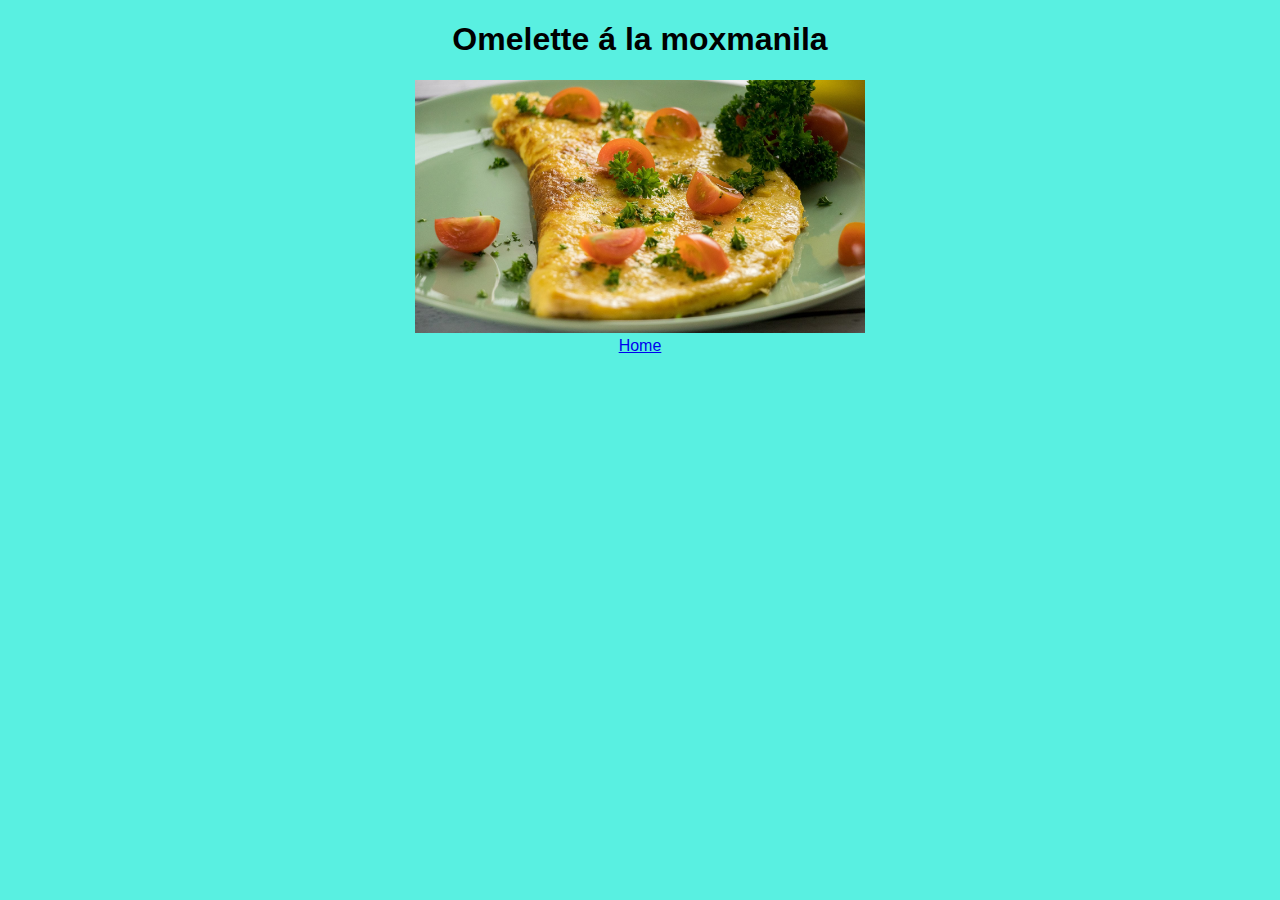
==== recipes/omelette.html @ ea214110 "Add omelette.html and links, connecting both sites" ====
<!DOCTYPE html>
<html lang="en">

    <head>
        <meta charset="utf-8">
        <title>Omelette á la mox</title>
        <link rel="stylesheet" href="../css/style.css">
    </head>

    <body class="container">
        <h1>Omelette á la moxmanila</h1>
            
        <div class="picturebox">
            <img src="../img/omelette.jpeg" alt="An omelette by the chef himself">
        </div>

        <a href="../index.html">Home</a>

    </body>

</html>
---- css/style.css ----
body {
   background-color: #59f0e1;
   font-family: Verdana, Geneva, Tahoma, sans-serif;
}

.container {
    text-align: center;
    margin: 0 auto;
    width: 80%;
    max-width: 700px;

}

.picturebox img {
width: 450px;
}
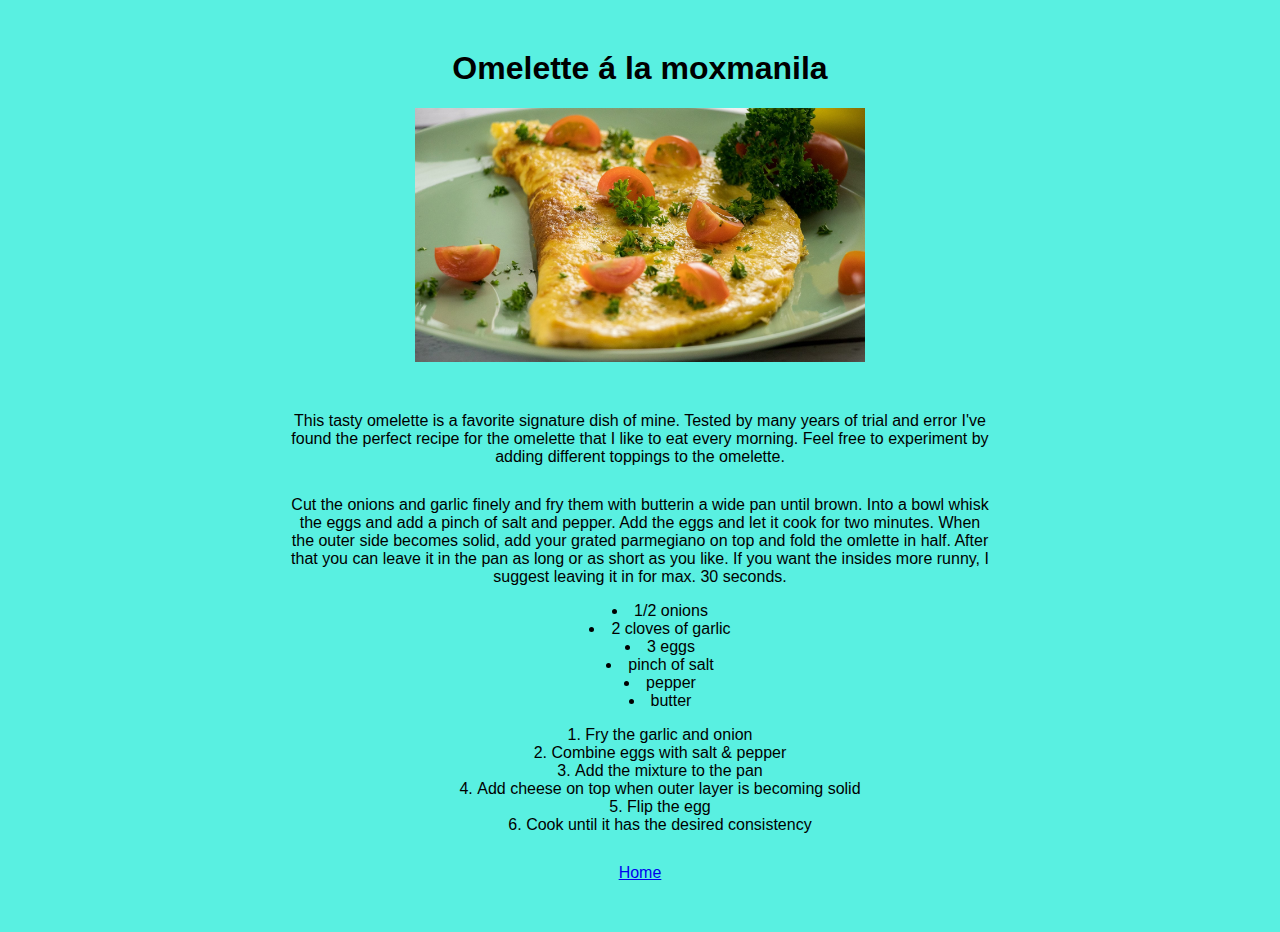
==== commit c8191c9e: "Add bread.html and spaghetti.html" ====
--- a/recipes/omelette.html
+++ b/recipes/omelette.html
@@ -13,6 +13,43 @@
         <div class="picturebox">
             <img src="../img/omelette.jpeg" alt="An omelette by the chef himself">
         </div>
+        
+        <div class="spacing">
+            <p>This tasty omelette is a favorite signature dish of mine. Tested 
+                by many years of trial and error I've found the perfect recipe for
+                the omelette that I like to eat every morning. Feel free to experiment
+                by adding different toppings to the omelette.
+            </p>
+        </div>
+
+        <div class="spacing">
+            <p> Cut the onions and garlic finely and fry them with butterin a wide pan until brown. Into a bowl
+                whisk the eggs and add a pinch of salt and pepper. Add the eggs and let it cook for 
+                two minutes. When the outer side becomes solid, add your grated parmegiano on top and 
+                fold the omlette in half. After that you can leave it in the pan as long or as short as
+                you like. If you want the insides more runny, I suggest leaving it in for max. 30 seconds.
+            </p>
+
+            <ul>
+                <li>1/2 onions</li>
+                <li>2 cloves of garlic</li>
+                <li>3 eggs</li>
+                <li>pinch of salt</li>
+                <li>pepper</li>
+                <li>butter</li>
+            </ul>
+
+            <ol>
+                <li>Fry the garlic and onion</li>
+                <li>Combine eggs with salt & pepper</li>
+                <li>Add the mixture to the pan</li>
+                <li>Add cheese on top when outer layer is becoming solid</li>
+                <li>Flip the egg</li>
+                <li>Cook until it has the desired consistency</li>
+            </ol>
+        </div>
+
+
 
         <a href="../index.html">Home</a>
 
--- a/css/style.css
+++ b/css/style.css
@@ -5,12 +5,31 @@
 
 .container {
     text-align: center;
-    margin: 0 auto;
+    margin: 50px auto;
     width: 80%;
     max-width: 700px;
 
 }
 
 .picturebox img {
-width: 450px;
-}+    width: 450px;
+    margin-bottom: 30px;
+}
+
+.spacing {
+    margin-bottom: 30px;
+}
+
+ul {
+
+    list-style-position: inside;
+}
+
+ol {
+
+    list-style-position: inside;
+}
+
+.recipes li {
+    margin-bottom: 10px;
+}
